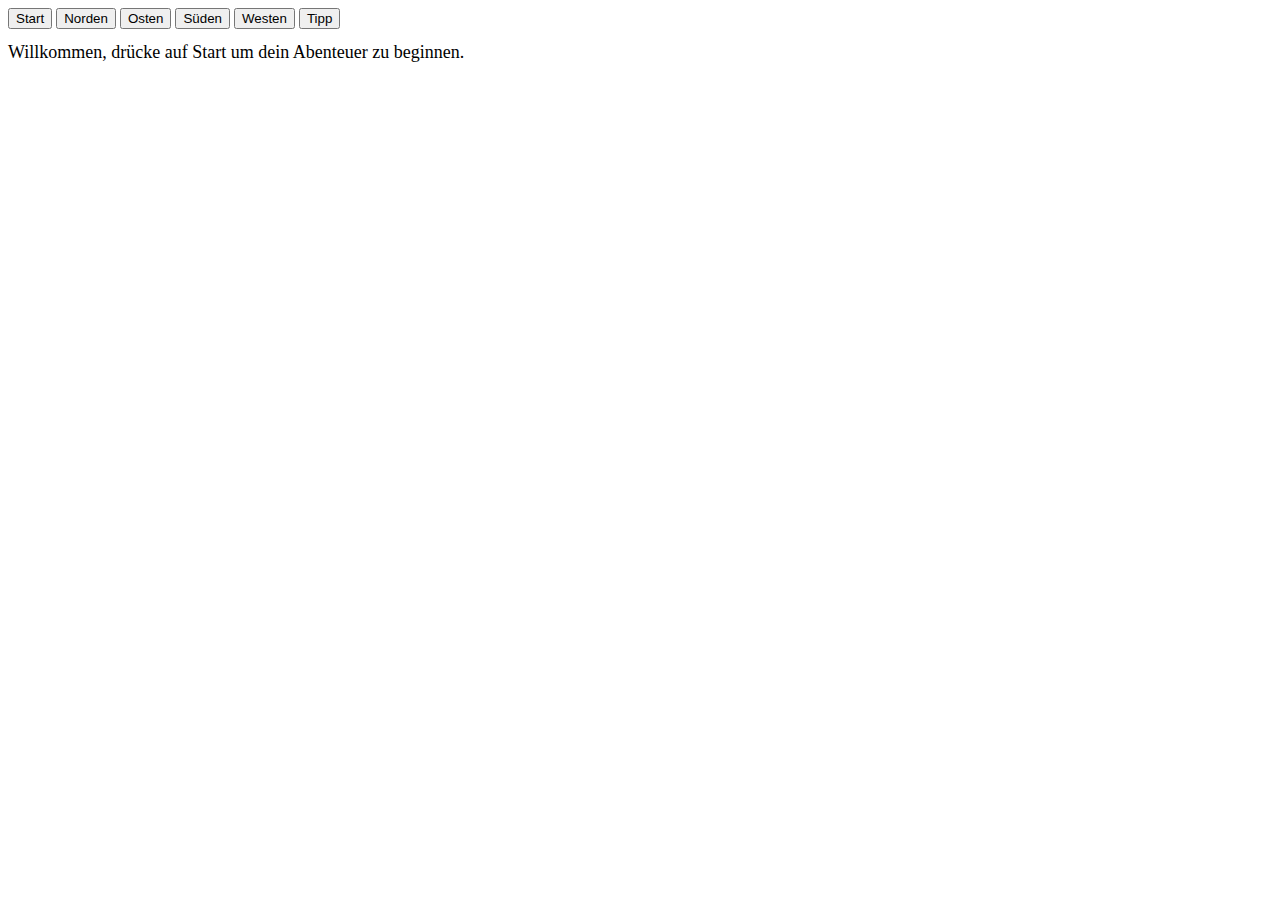
==== index.html @ b0fbe2c0 "Prototype" ====
<!DOCTYPE html>
<html lang="en">
<head>
    <!--<link rel="stylesheet" href="https://maxcdn.bootstrapcdn.com/bootstrap/4.0.0-beta.2/css/bootstrap.min.css" integrity="sha384-PsH8R72JQ3SOdhVi3uxftmaW6Vc51MKb0q5P2rRUpPvrszuE4W1povHYgTpBfshb" crossorigin="anonymous">-->
    <link rel="stylesheet" type="text/css" href="style.css">
    <script
            src="http://code.jquery.com/jquery-3.3.1.js"
            integrity="sha256-2Kok7MbOyxpgUVvAk/HJ2jigOSYS2auK4Pfzbm7uH60="
            crossorigin="anonymous"></script>
    <script src="lib.js"></script>
    <meta charset="UTF-8">
    <title>Title</title>
</head>
<body>
<button onclick="callAction(0)">Start </button>
<button onclick="callAction(1)">Norden</button>
<button onclick="callAction(2)">Osten</button>
<button onclick="callAction(3)">Süden</button>
<button onclick="callAction(4)">Westen</button>
<button onclick="callAction(6)">Tipp</button>

<br>
<div id="text"><span id="output">Willkommen, drücke auf Start um dein Abenteuer zu beginnen.</span></div>
<div id="textbeschreibung"><span id="beschreibung"></span></div>
</body>
</html>
---- style.css ----
#text{
     margin-top: 1%;
     font-size: large;

 }

#textbeschreibung{
    margin-top: 0.5%;
    font-size: large;
}
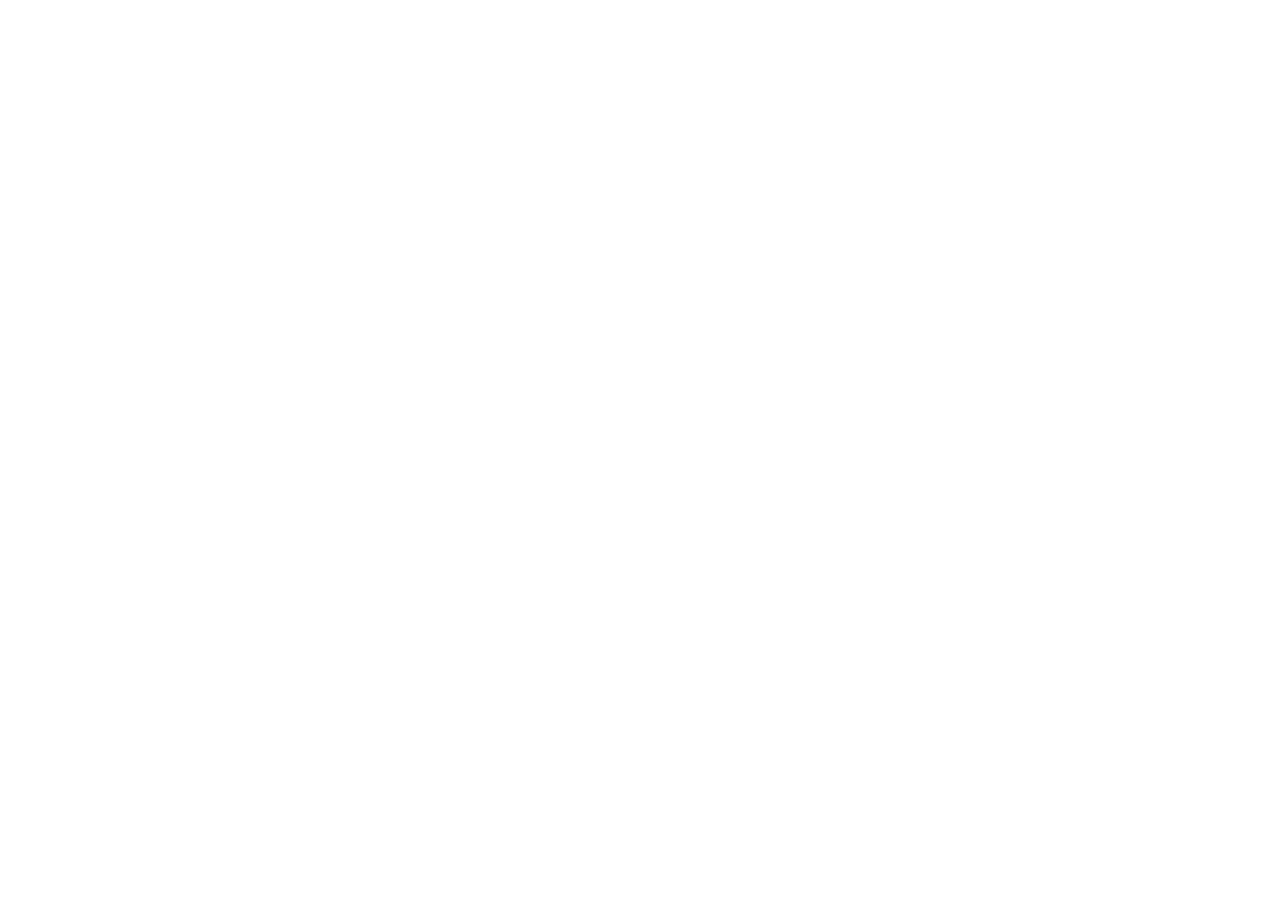
==== commit 963a52c1: "finish" ====
--- a/index.html
+++ b/index.html
@@ -9,18 +9,13 @@
             crossorigin="anonymous"></script>
     <script src="lib.js"></script>
     <meta charset="UTF-8">
-    <title>Title</title>
+    <title>Schatzsuche</title>
 </head>
 <body>
-<button onclick="callAction(0)">Start </button>
-<button onclick="callAction(1)">Norden</button>
-<button onclick="callAction(2)">Osten</button>
-<button onclick="callAction(3)">Süden</button>
-<button onclick="callAction(4)">Westen</button>
-<button onclick="callAction(6)">Tipp</button>
-
+<script>callAction(0)</script>
+<div id="text"><span id="output"></span></div>
+<div id="text2"><span id="description"></span></div>
 <br>
-<div id="text"><span id="output">Willkommen, drücke auf Start um dein Abenteuer zu beginnen.</span></div>
-<div id="textbeschreibung"><span id="beschreibung"></span></div>
+<span id="button"></span>
 </body>
 </html>--- a/style.css
+++ b/style.css
@@ -4,7 +4,7 @@
 
  }
 
-#textbeschreibung{
+#text2{
     margin-top: 0.5%;
     font-size: large;
 }